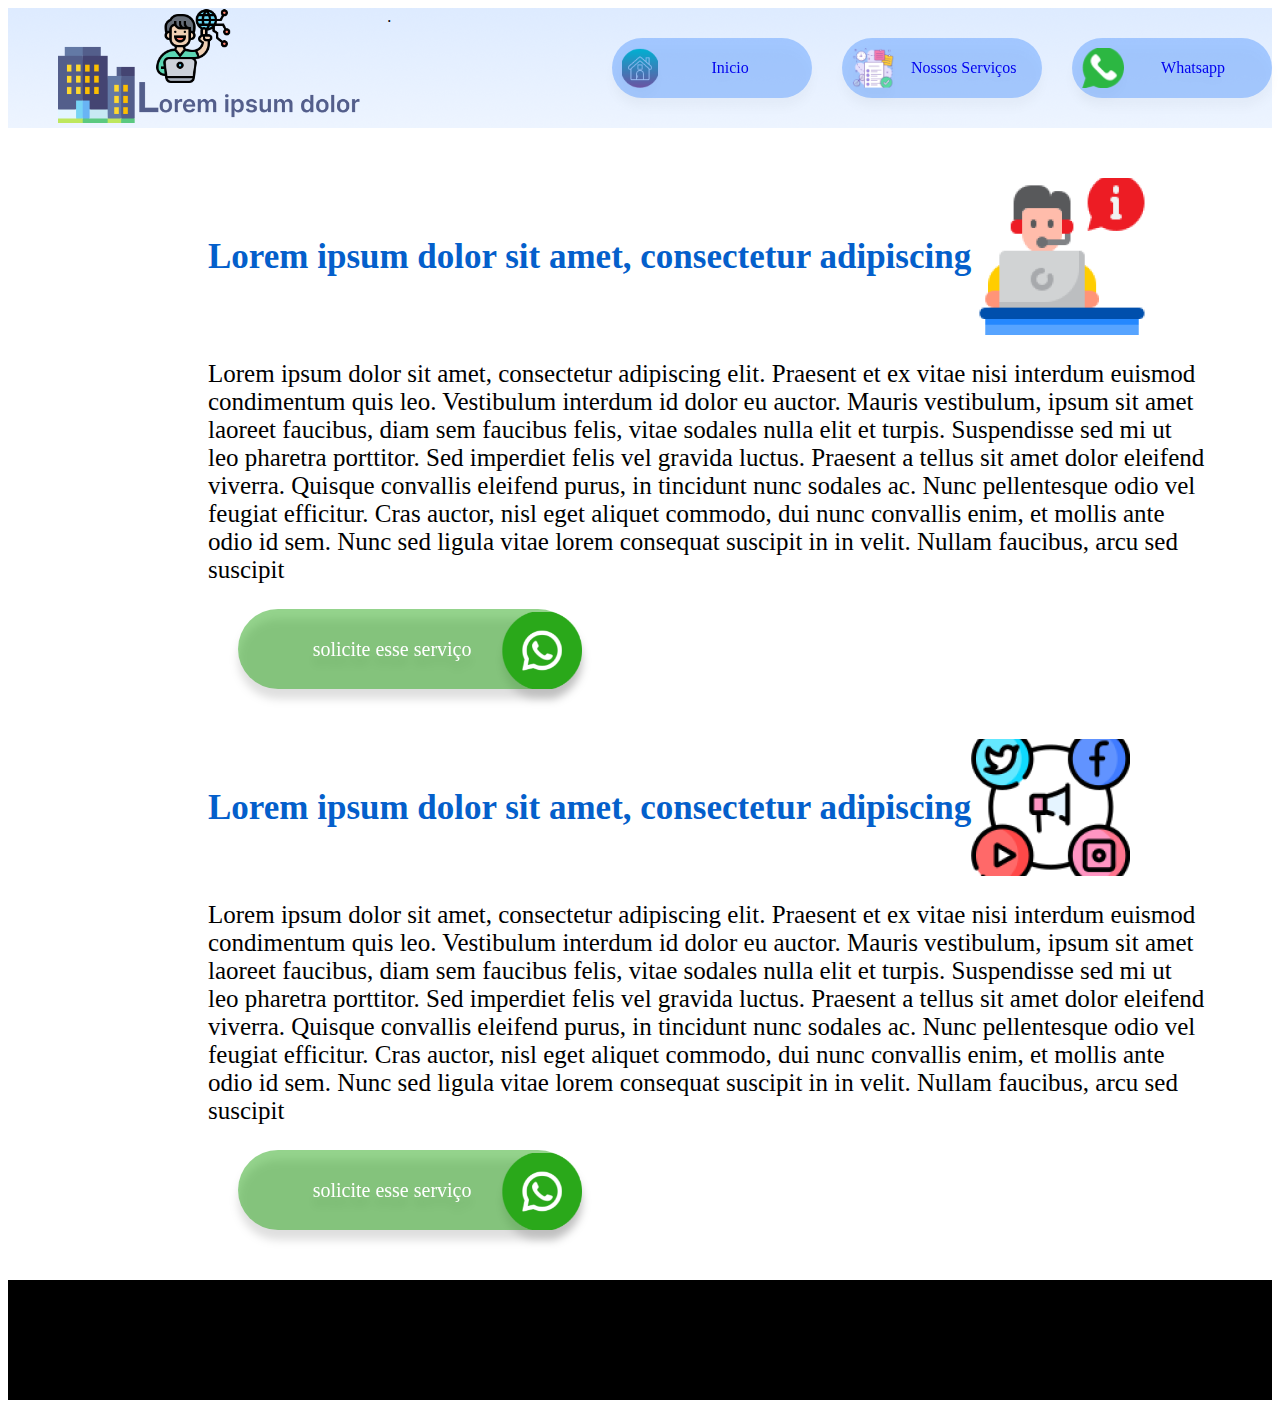
==== page_servicos/index.html @ 8b6ec562 "Add files via upload" ====
<!DOCTYPE html>
<html lang="en">

<head>
    <meta charset="UTF-8">
    <meta http-equiv="X-UA-Compatible" content="IE=edge">
    <meta name="viewport" content="width=device-width, initial-scale=1.0">
    <title>Nossos serviços</title>
    <link rel="stylesheet" href="flexgrid.css">
    <link rel="stylesheet" href="../btn_css/btn_style.css">
</head>
<!-- =========================================================================================================== -->
<!--                                               parte bloco b                                                -->
<!-- =========================================================================================================== -->

<body class="b">
    <!-- =========================================================================================================== -->
    <!--                                               parte bloco b1                                                -->
    <!-- =========================================================================================================== -->
    <div class="b1">
        <div id="p1"><img src="../assets/logo.png" alt=""></div>
        <div id="p3">.</div>
        <div id="p2">
            <!-- ============================================ -->
            <!-- btn Inicio -->
            <a type="button" class="btn_topo" href="../page_home/index.html"><img src="../assets/icon/image 5.png"
                    alt=""><span>Inicio</span></a>
            <!-- ============================================ -->
            <!-- btn Nossos serviços -->
            <a type="button" class="btn_topo" href="../page_servicos/index.html"><img src="../assets/icon/image 4.png"
                    alt=""><span>Nossos
                    Serviços</span></a>
            <a type="button" class="btn_topo" href="http://wa.me/5591984837847"><img src="../assets/icon/image 3.png"
                    alt=""><span>Whatsapp</span></a>
        </div>
    </div>
    <!-- =========================================================================================================== -->
    <!--                                               parte bloco b2.1                                                -->
    <!-- =========================================================================================================== -->
    <div class="b2">
        <div>
            <h1>Lorem ipsum dolor sit amet, consectetur adipiscing</h1> <img src="../assets/icon/image 12.png" alt="">
        </div>
        <p>Lorem ipsum dolor sit amet, consectetur adipiscing elit. Praesent et ex vitae nisi interdum euismod
            condimentum quis
            leo. Vestibulum interdum id dolor eu auctor. Mauris vestibulum, ipsum sit amet laoreet faucibus, diam sem
            faucibus
            felis, vitae sodales nulla elit et turpis. Suspendisse sed mi ut leo pharetra porttitor. Sed imperdiet felis
            vel gravida
            luctus. Praesent a tellus sit amet dolor eleifend viverra. Quisque convallis eleifend purus, in tincidunt
            nunc sodales
            ac. Nunc pellentesque odio vel feugiat efficitur. Cras auctor, nisl eget aliquet commodo, dui nunc convallis
            enim, et
            mollis ante odio id sem. Nunc sed ligula vitae lorem consequat suscipit in in velit. Nullam faucibus, arcu
            sed suscipit
        </p>
        <!-- ============================================== -->
        <!-- BTN Solicitar serviço -->
        <a type="button" class="btn_solicitar_servico"
            href="http://wa.me/5591984837847?text=Oi!%20Quero solicitar um serviço  web">
            <span>solicite esse serviço</span>
            <img src="../assets/icon/image 17.png" alt="">
        </a>
    </div>
    <!-- =========================================================================================================== -->
    <!--                                               parte bloco b2.2                                              -->
    <!-- =========================================================================================================== -->
    <div class="b2">
        <div>
            <h1>Lorem ipsum dolor sit amet, consectetur adipiscing</h1> <img src="../assets/icon/image 14.png" alt="">
        </div>
        <p>Lorem ipsum dolor sit amet, consectetur adipiscing elit. Praesent et ex vitae nisi interdum euismod
            condimentum quis
            leo. Vestibulum interdum id dolor eu auctor. Mauris vestibulum, ipsum sit amet laoreet faucibus, diam sem
            faucibus
            felis, vitae sodales nulla elit et turpis. Suspendisse sed mi ut leo pharetra porttitor. Sed imperdiet felis
            vel gravida
            luctus. Praesent a tellus sit amet dolor eleifend viverra. Quisque convallis eleifend purus, in tincidunt
            nunc sodales
            ac. Nunc pellentesque odio vel feugiat efficitur. Cras auctor, nisl eget aliquet commodo, dui nunc convallis
            enim, et
            mollis ante odio id sem. Nunc sed ligula vitae lorem consequat suscipit in in velit. Nullam faucibus, arcu
            sed suscipit
        </p>
        <!-- ============================================== -->
        <!-- BTN Solicitar serviço -->
        <a type="button" class="btn_solicitar_servico"
            href="http://wa.me/5591984837847?text=Oi!%20Quero solicitar um serviço  web">
            <span>solicite esse serviço</span>
            <img src="../assets/icon/image 17.png" alt="">
        </a>
    </div>
    <!-- =========================================================================================================== -->
    <!--                                               parte bloco b3                                              -->
    <!-- =========================================================================================================== -->
    <div class="b3">.</div>
</body>

</html>
---- page_servicos/flexgrid.css ----
.b {
    display: flex;
    flex-direction: column;
}

.b1 {
    display: flex;
    flex-direction: row;
    height: 120px;
    background-image: url('/assets/background.png');
}

.b1 #p1 {
    width: 30%;
}

.b1 #p2 {
    display: flex;
    flex-direction: row;
    width: 70%;
    margin: auto auto auto auto;
    align-items: center;
}

.b1 #p3 {
    width: 20%;
}

.b1 #p1 img {
    margin: auto auto auto 50px;
    height: auto;
    width: 350px;
}

.b2 {
    display: flex;
    flex-direction: column;
    max-width: 1000px;
    margin: 50px auto auto 200px;
}

.b2 h1 {
    font-size: 35px;
    color: rgba(4, 95, 203, 1);
}

.b2 p {
    font-size: 25px;
}

.b2 div {
    display: flex;
    flex-direction: row;
    align-items: center;
}

.b3 {
    height: 120px;
    background-color: black;
    margin-top: 50px;
}
---- btn_css/btn_style.css ----
.btn_topo {
    filter: drop-shadow(0px 10px 4px rgba(0, 0, 0, 0.05));
    width: 200px;
    height: 60px;
    border: none;
    border-radius: 40px;
    background-color: rgba(91, 157, 255, 0.473);
    margin-left: 30px;
    display: flex;
    flex-direction: row;
    align-items: center;
    cursor: pointer;
    text-decoration: none;
}

.btn_topo img {
    height: 40px;
    margin: auto auto auto 10px;
}

.btn_topo span {
    margin: auto auto auto -10px;
    font-weight: 500;
}

.btn_solicitar_servico {
    text-decoration: none;
    filter: drop-shadow(0px 10px 4px rgba(0, 0, 0, 0.25));
    margin: auto auto auto auto;
    width: 340px;
    height: 80px;
    border: none;
    border-radius: 60px;
    background-color: rgba(42, 168, 26, 0.5);
    margin-left: 30px;
    display: flex;
    flex-direction: row;
    align-items: center;
    cursor: pointer;
}

.btn_solicitar_servico span {
    margin: auto 30px auto auto;
    font-size: 20px;
    color: white;
}

.btn_solicitar_servico img {
    margin: auto -3.5px 0 0;
    height: auto;
    width: 80px;
}

.btn_go {
    text-decoration: none;
    filter: drop-shadow(0px 10px 4px rgba(0, 0, 0, 0.25));
    margin: auto auto auto auto;
    width: 200px;
    height: 70px;
    border: none;
    border-radius: 20px 0;
    margin-left: 30px;
    display: flex;
    flex-direction: row;
    align-items: center;
    cursor: pointer;
    background-color: rgba(111, 215, 163, 1);
}

.btn_go h2 {
    margin: auto;
    color: white;
}

#div_btn {
    margin: auto 0 auto auto;
    display: flex;
    flex-direction: row;
}

#div_btn .btn_go {
    width: 300px;
}

#div_btn span {
    color: white;
    font-size: 20px;
    margin: auto;
}
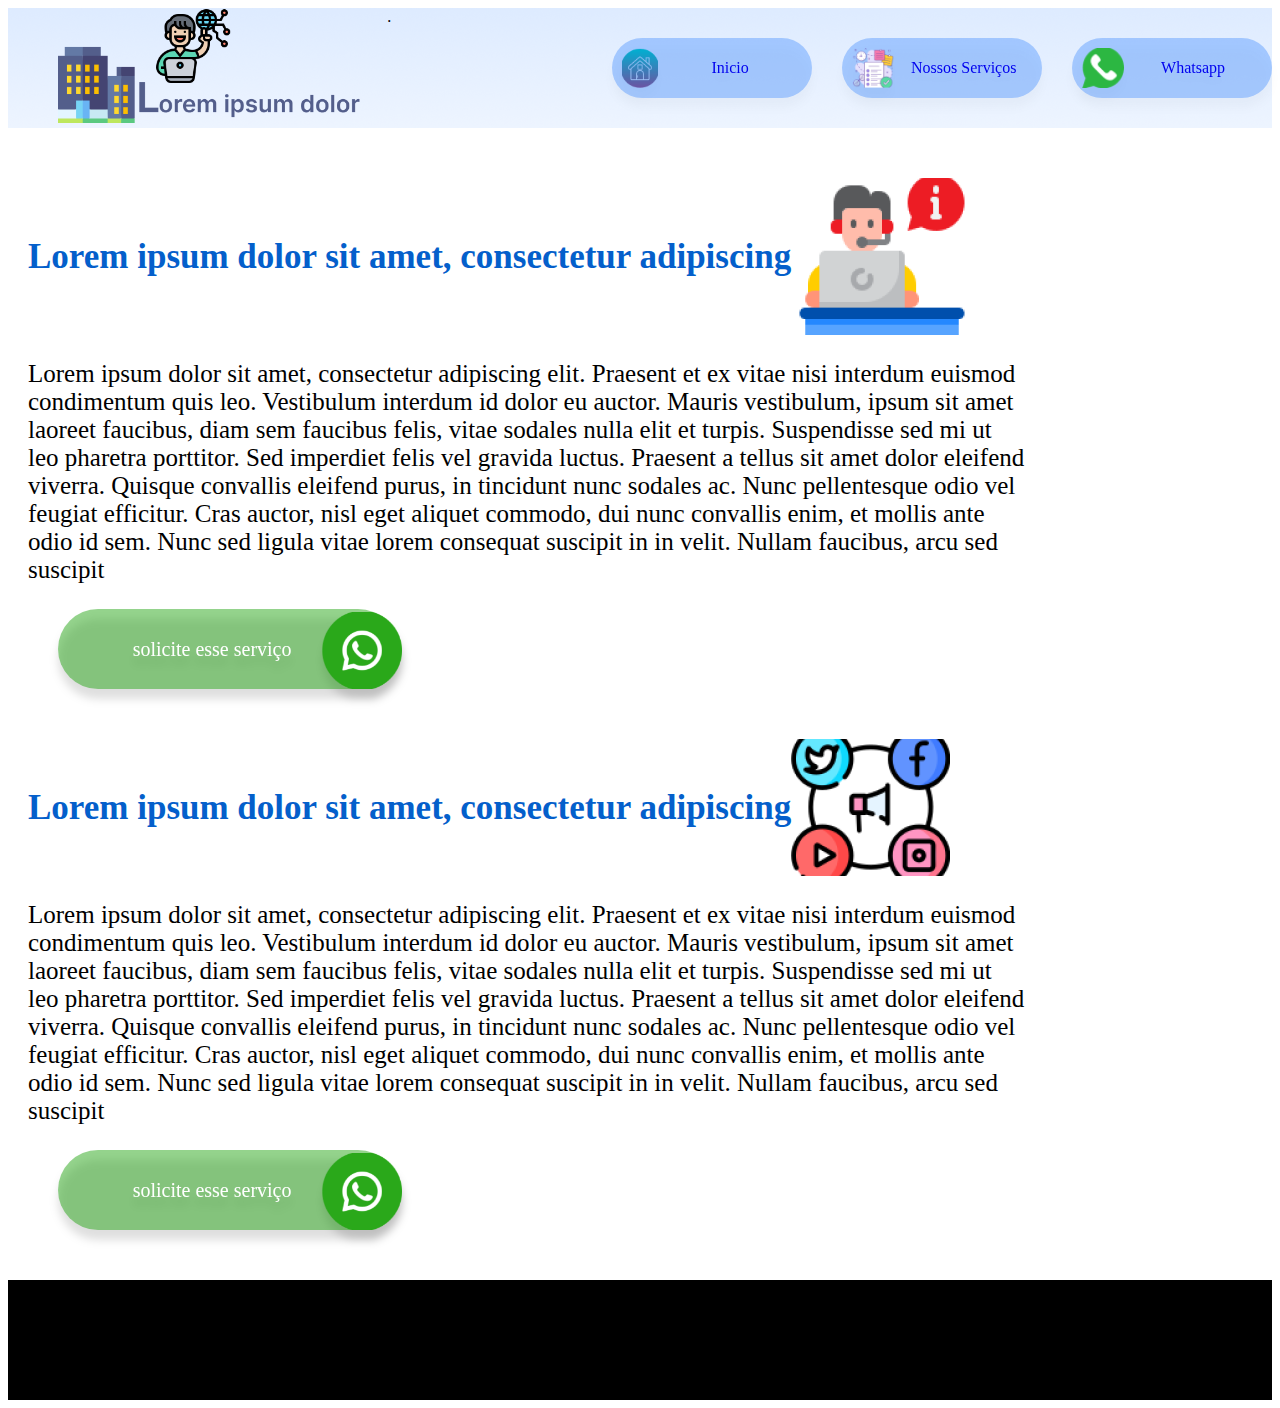
==== commit debb3bd9: "update" ====
--- a/page_servicos/index.html
+++ b/page_servicos/index.html
@@ -8,6 +8,8 @@
     <title>Nossos serviços</title>
     <link rel="stylesheet" href="flexgrid.css">
     <link rel="stylesheet" href="../btn_css/btn_style.css">
+    <link rel="stylesheet" href="../responsive_css.css">
+
 </head>
 <!-- =========================================================================================================== -->
 <!--                                               parte bloco b                                                -->
@@ -33,6 +35,10 @@
             <a type="button" class="btn_topo" href="http://wa.me/5591984837847"><img src="../assets/icon/image 3.png"
                     alt=""><span>Whatsapp</span></a>
         </div>
+        <!-- se a tela for menor que 1050px então apareçaaaa -->
+        <div id="p2p">
+            <a href="http://wa.me/5591984837847"><img src="/assets/icon/whatsapp.png" alt=""></a>
+         </div>
     </div>
     <!-- =========================================================================================================== -->
     <!--                                               parte bloco b2.1                                                -->
--- a/page_servicos/flexgrid.css
+++ b/page_servicos/flexgrid.css
@@ -58,4 +58,19 @@
     height: 120px;
     background-color: black;
     margin-top: 50px;
-}+}
+
+@media (max-width:1400px){
+    .b2 {
+        display: flex;
+        flex-direction: column;
+        max-width: 1000px;
+        margin: 50px auto auto 20px;
+    }
+}
+@media (max-width:700px){
+    .b2 div img{
+        display: none;
+        width: 0px;
+    }
+}
--- a/btn_css/btn_style.css
+++ b/btn_css/btn_style.css
@@ -71,7 +71,7 @@
     margin: auto;
     color: white;
 }
-
+ /* BTN Todos os serviços */
 #div_btn {
     margin: auto 0 auto auto;
     display: flex;
@@ -86,4 +86,32 @@
     color: white;
     font-size: 20px;
     margin: auto;
-}+}
+
+#p2p {
+    margin-right: 30px;
+    width: 20%;
+    /* background-color: aqua; */
+    align-items: center;
+    display: flex;
+    flex-direction: column;
+}
+#p2p a{
+    text-decoration: none;
+    filter: drop-shadow(0px 10px 4px rgba(0, 0, 0, 0.25));
+    margin: auto auto auto auto;
+    width: 80px;
+    height: 70px;
+    border: none;
+    border-radius: 20px;
+    display: flex;
+    flex-direction: row;
+    cursor: pointer;
+    /* background-color: rgba(111, 215, 163, 1); */
+}
+
+#p2p a img{
+    margin: auto;
+    height: 60px;
+}
+
--- a/responsive_css.css
+++ b/responsive_css.css
@@ -0,0 +1,67 @@
+@media (max-width:1050px){
+    .b1 #p2 a{
+        display: none;       
+    }
+    #p2p {
+        display: flex;
+        flex-direction: column;
+        width: 20%;
+    }
+}
+@media (min-width:1050px){
+    .b1 #p2 a{
+        display: flex;       
+    }
+    .b1 #p2 {
+        display: flex;
+        flex-direction: row;
+        width: 70%;
+        margin: auto auto auto auto;
+        align-items: center;
+    }
+    #p2p {
+        display: none;
+        width: 0%;
+    }
+}
+@media (max-width:1050px){
+    .b2 #p2{
+        display: none;
+        width: 15%;
+    }
+    .b2 #p1{
+        width: 100%;
+    }
+}
+
+@media (max-width:1200){
+    .b3 #p1{
+        display: none;
+    }
+    .b3 #p2{
+        width: 100%;
+    }
+    #div_btn{
+        margin-top: 20px;
+    }
+    #div_btn .btn_go {
+        margin: auto auto auto auto;
+    }
+
+}
+@media (max-width:1300){
+    .b2 #p1 h1 {
+        margin: auto auto 0 auto;
+        font-size: 35px;
+        color: white;
+        max-width: 550px;
+    }
+    @media(min-width:1300){
+        .b2 #p1 h1 {
+            margin: auto auto 0 150px;
+            font-size: 35px;
+            color: white;
+            max-width: 550px;
+        }
+    }
+}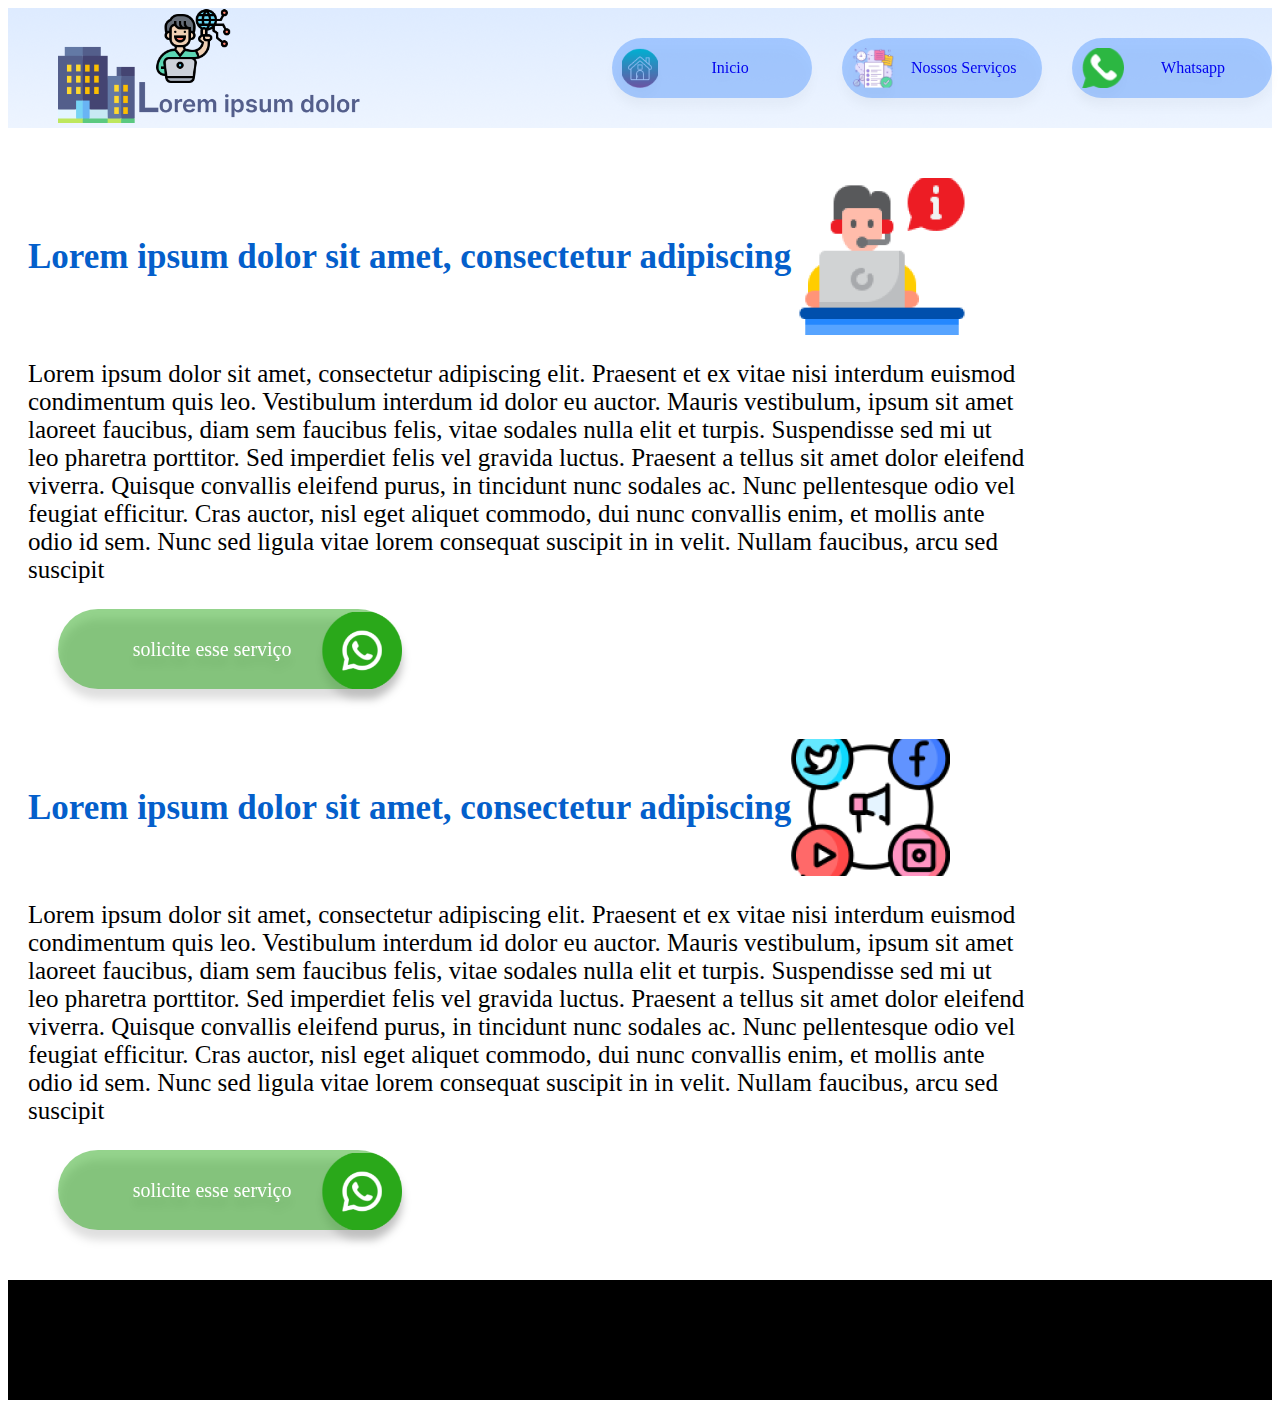
==== commit 4196e787: "update" ====
--- a/page_servicos/index.html
+++ b/page_servicos/index.html
@@ -21,7 +21,7 @@
     <!-- =========================================================================================================== -->
     <div class="b1">
         <div id="p1"><img src="../assets/logo.png" alt=""></div>
-        <div id="p3">.</div>
+        <div id="p3"></div>
         <div id="p2">
             <!-- ============================================ -->
             <!-- btn Inicio -->
